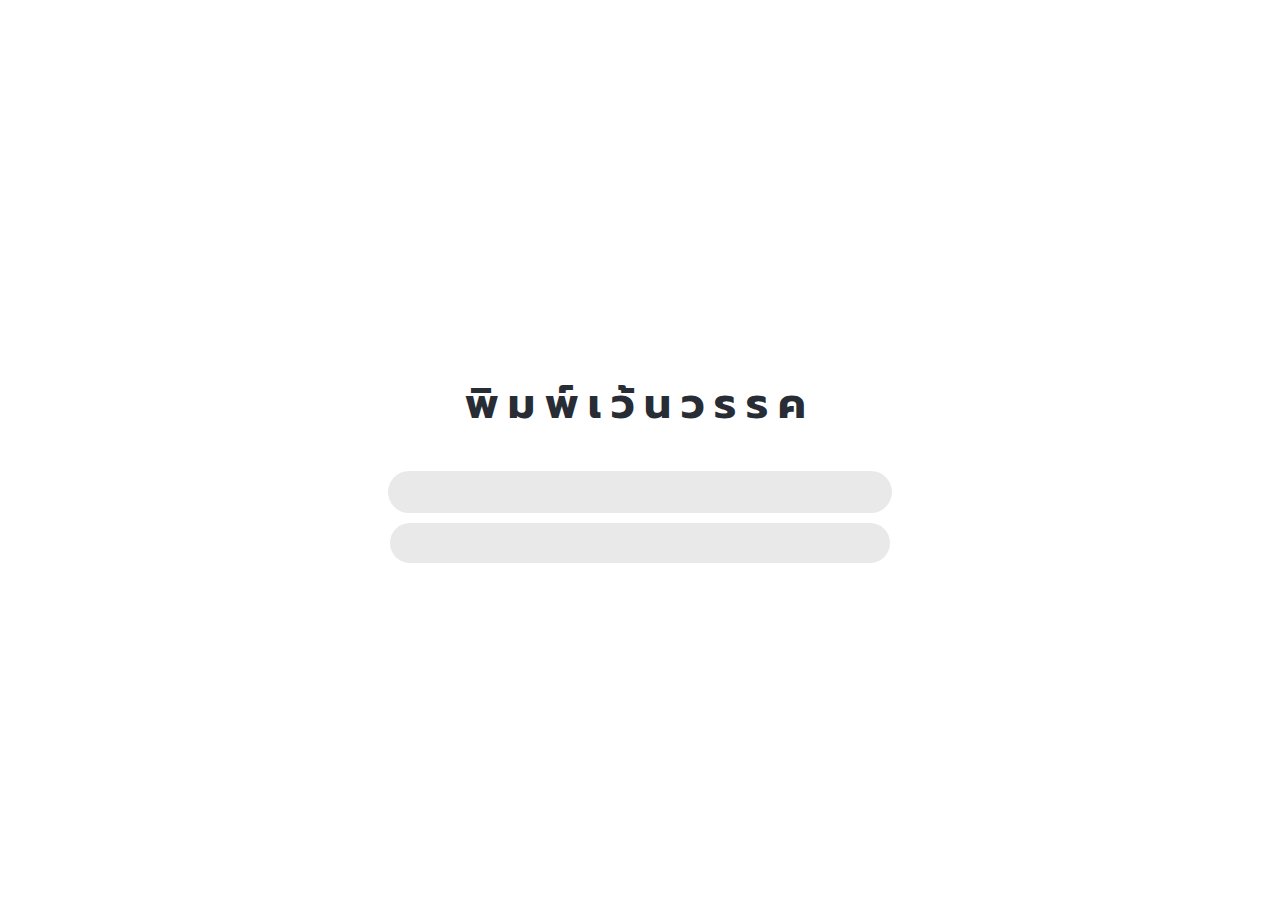
==== Wen-Wak/index.html @ 5928d60e "Wen-Wak" ====
<!doctype html><html lang="en"><head><meta charset="utf-8"/><link rel="icon" href="./favicon.ico"/><meta name="viewport" content="width=device-width,initial-scale=1"/><meta name="theme-color" content="#000000"/><meta name="description" content="Web site created using create-react-app"/><link rel="apple-touch-icon" href="./logo192.png"/><link rel="manifest" href="./manifest.json"/><link rel="preconnect" href="https://fonts.googleapis.com"><link rel="preconnect" href="https://fonts.gstatic.com" crossorigin><link href="https://fonts.googleapis.com/css2?family=Prompt&display=swap" rel="stylesheet"><title>React App</title><script defer="defer" src="./static/js/main.d3fa7d31.js"></script><link href="./static/css/main.5b99a309.css" rel="stylesheet"></head><body><noscript>You need to enable JavaScript to run this app.</noscript><div id="root"></div></body></html>
---- Wen-Wak/static/css/main.5b99a309.css ----
body{-webkit-font-smoothing:antialiased;-moz-osx-font-smoothing:grayscale;font-family:-apple-system,BlinkMacSystemFont,Segoe UI,Roboto,Oxygen,Ubuntu,Cantarell,Fira Sans,Droid Sans,Helvetica Neue,sans-serif;margin:0}code{font-family:source-code-pro,Menlo,Monaco,Consolas,Courier New,monospace}.App{text-align:center}.App-logo{height:40vmin;pointer-events:none}.App-header{align-items:center;background-color:#fff;color:#282c34;display:flex;flex-direction:column;font-family:Prompt;font-size:calc(10px + 2vmin);justify-content:center;min-height:100vh}.App-link{color:#61dafb}@-webkit-keyframes StartSpace{0%{letter-spacing:0}to{letter-spacing:10px}}@keyframes StartSpace{0%{letter-spacing:0}to{letter-spacing:10px}}h2{-webkit-animation-duration:3s;animation-duration:3s;-webkit-animation-name:StartSpace;animation-name:StartSpace;letter-spacing:10px}
/*# sourceMappingURL=main.5b99a309.css.map*/
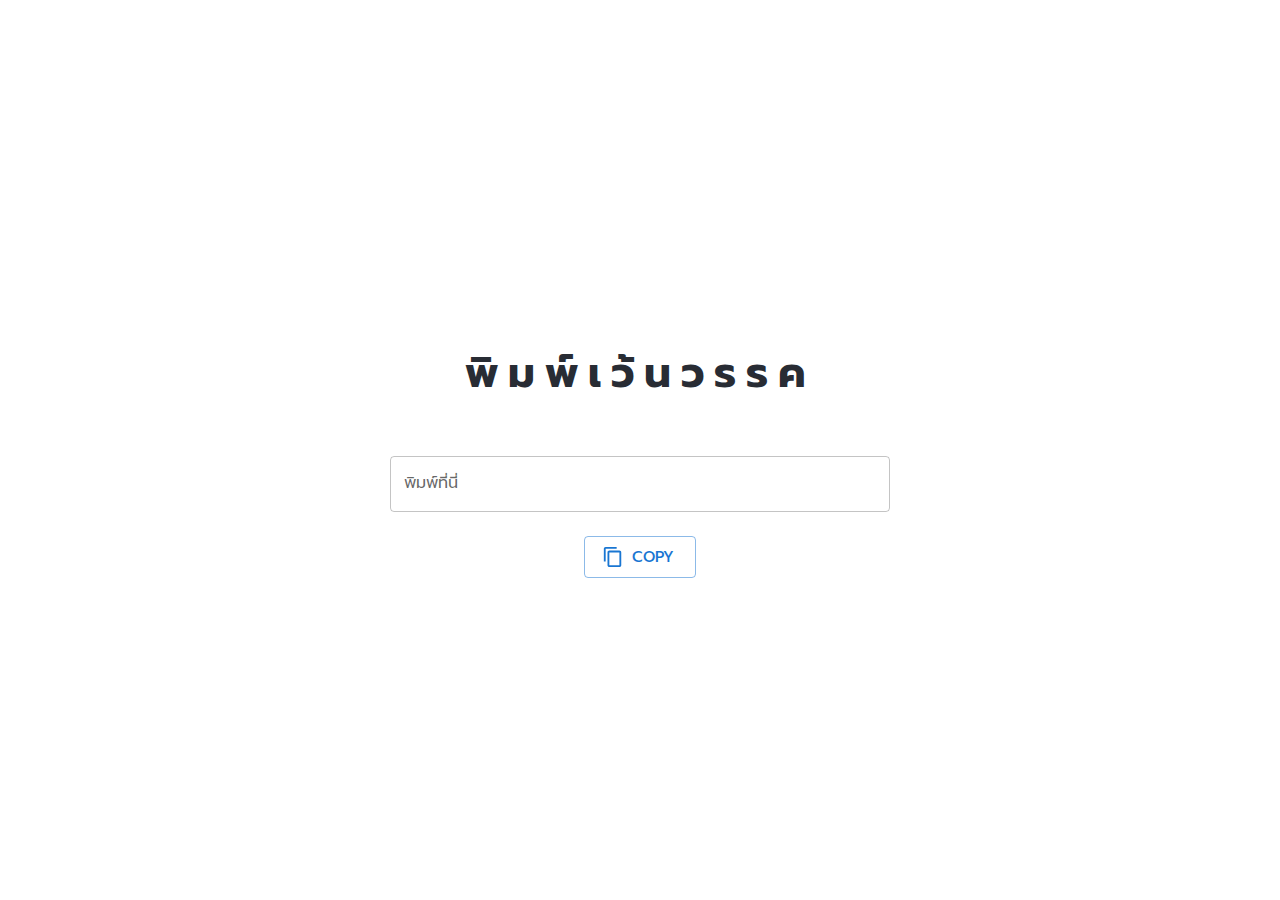
==== commit da56ebcd: "Use MUI" ====
--- a/Wen-Wak/index.html
+++ b/Wen-Wak/index.html
@@ -1 +1 @@
-<!doctype html><html lang="en"><head><meta charset="utf-8"/><link rel="icon" href="./favicon.ico"/><meta name="viewport" content="width=device-width,initial-scale=1"/><meta name="theme-color" content="#000000"/><meta name="description" content="Web site created using create-react-app"/><link rel="apple-touch-icon" href="./logo192.png"/><link rel="manifest" href="./manifest.json"/><link rel="preconnect" href="https://fonts.googleapis.com"><link rel="preconnect" href="https://fonts.gstatic.com" crossorigin><link href="https://fonts.googleapis.com/css2?family=Prompt&display=swap" rel="stylesheet"><title>React App</title><script defer="defer" src="./static/js/main.d3fa7d31.js"></script><link href="./static/css/main.5b99a309.css" rel="stylesheet"></head><body><noscript>You need to enable JavaScript to run this app.</noscript><div id="root"></div></body></html>+<!doctype html><html lang="en"><head><meta charset="utf-8"/><link rel="icon" href="./favicon.ico"/><meta name="viewport" content="width=device-width,initial-scale=1"/><meta name="theme-color" content="#000000"/><meta name="description" content="Web site created using create-react-app"/><link rel="apple-touch-icon" href="./logo192.png"/><link rel="manifest" href="./manifest.json"/><link rel="preconnect" href="https://fonts.googleapis.com"><link rel="preconnect" href="https://fonts.gstatic.com" crossorigin><link href="https://fonts.googleapis.com/css2?family=Prompt&display=swap" rel="stylesheet"><title>Wen Wak</title><script defer="defer" src="./static/js/main.b2b3fb0f.js"></script><link href="./static/css/main.5b99a309.css" rel="stylesheet"></head><body><noscript>You need to enable JavaScript to run this app.</noscript><div id="root"></div></body></html>